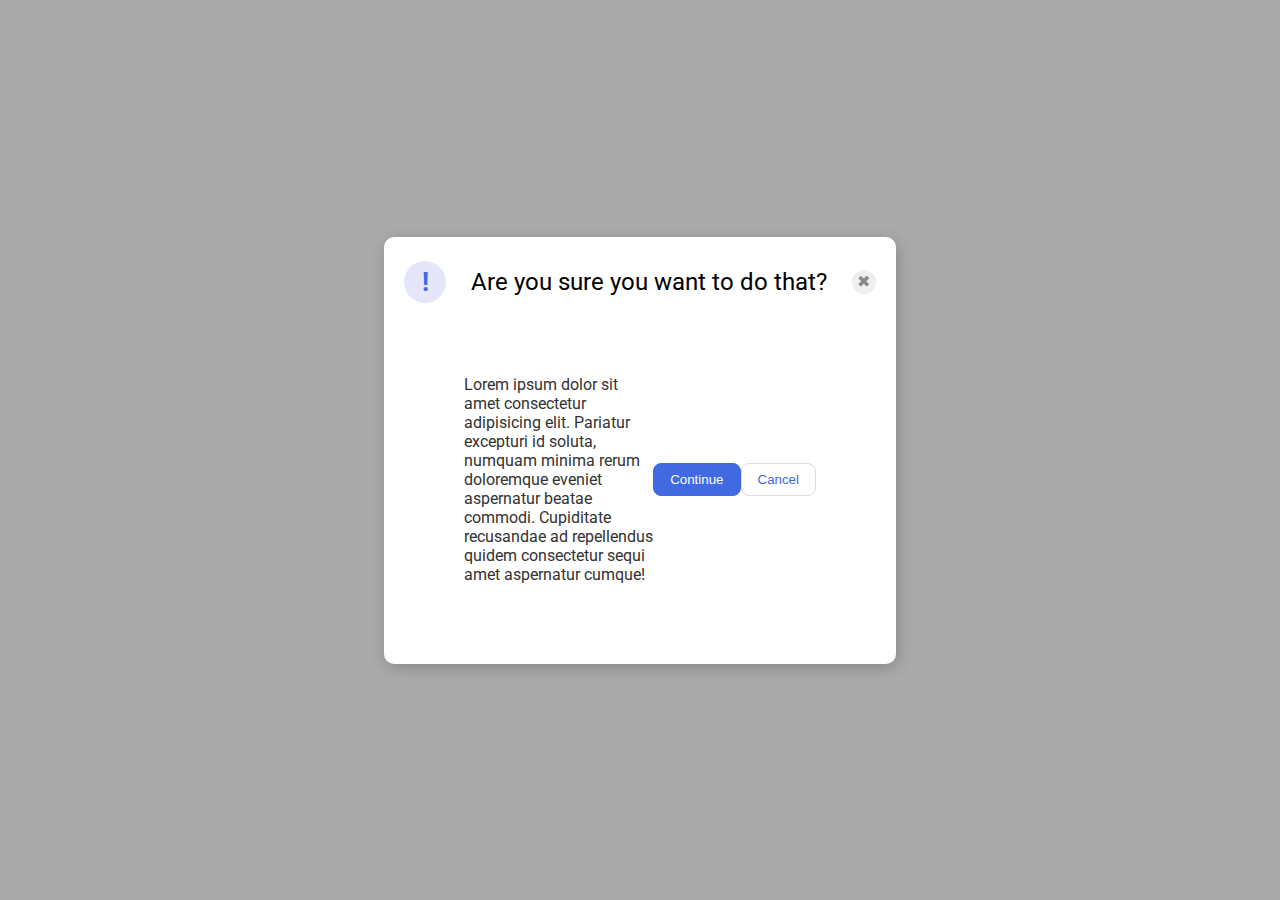
==== flex/05-flex-modal/index.html @ b39ee665 "flex05 terminar esta tarde" ====
<!DOCTYPE html>
<html lang="en">
  <head>
    <meta charset="UTF-8">
    <meta http-equiv="X-UA-Compatible" content="IE=edge">
    <meta name="viewport" content="width=device-width, initial-scale=1.0">
    <link rel="stylesheet" href="style.css">
    <title>Modal</title>
  </head>
  <body>
    <div class="modal">
      <div class="todo">
      <div class="icon">!</div>
      <div class="header">Are you sure you want to do that?</div>
      <div class="close-button">✖</div>
      </div>
      <div class="context">
      <div class="text">Lorem ipsum dolor sit amet consectetur adipisicing elit. Pariatur excepturi id soluta, numquam minima rerum doloremque eveniet aspernatur beatae commodi. Cupiditate recusandae ad repellendus quidem consectetur sequi amet aspernatur cumque!</div>
      <button class="continue">Continue</button>
      <button class="cancel">Cancel</button>
      </div>
    </div>
  </body>
</html>
---- flex/05-flex-modal/style.css ----
@import url('https://fonts.googleapis.com/css2?family=Roboto:wght@400;700&display=swap');

html, body {
  height: 100%;
}

body {
  font-family: Roboto, sans-serif;
  margin: 0;
  background: #aaa;
  color: #333;
  /* I'll give you this one for free lol */
  display: flex;
  align-items: center;
  justify-content: center;
}

.modal {
  background: white;
  width: 480px;
  border-radius: 10px;
  box-shadow: 2px 4px 16px rgba(0,0,0,.2);
  margin: 0;
  padding: 1rem;
  gap: 1rem;
}

.icon {
  color: royalblue;
  font-size: 26px;
  font-weight: 700;
  background: lavender;
  width: 42px;
  height: 42px;
  border-radius: 50%;
  display: flex;
  align-items: center;
  justify-content: center;
}

.close-button {
  background: #eee;
  border-radius: 50%;
  color: #888;
  font-weight: 400;
  font-size: 16px;
  height: 24px;
  width: 24px;
  display: flex;
  align-items: center;
  justify-content: center;

}

button {
  padding: 8px 16px;
  border-radius: 8px;
}

button.continue {
  background: royalblue;
  border: 1px solid royalblue;
  color: white;
  display: flex;


}

button.cancel {
  background: white;
  border: 1px solid #ddd;
  color: royalblue;

}
.todo{
  display: flex;
  justify-content: space-around;
  align-items: center;
  margin: 8px 0;
  padding: 0;
  gap: 1rem;
  color: black;
  font-size: 1.5rem;
  text-decoration: bold;
}
.context{
  display: flex;
  justify-content: space-around;
  flex-direction: row;
  padding: 4rem;
  align-items: center;
}
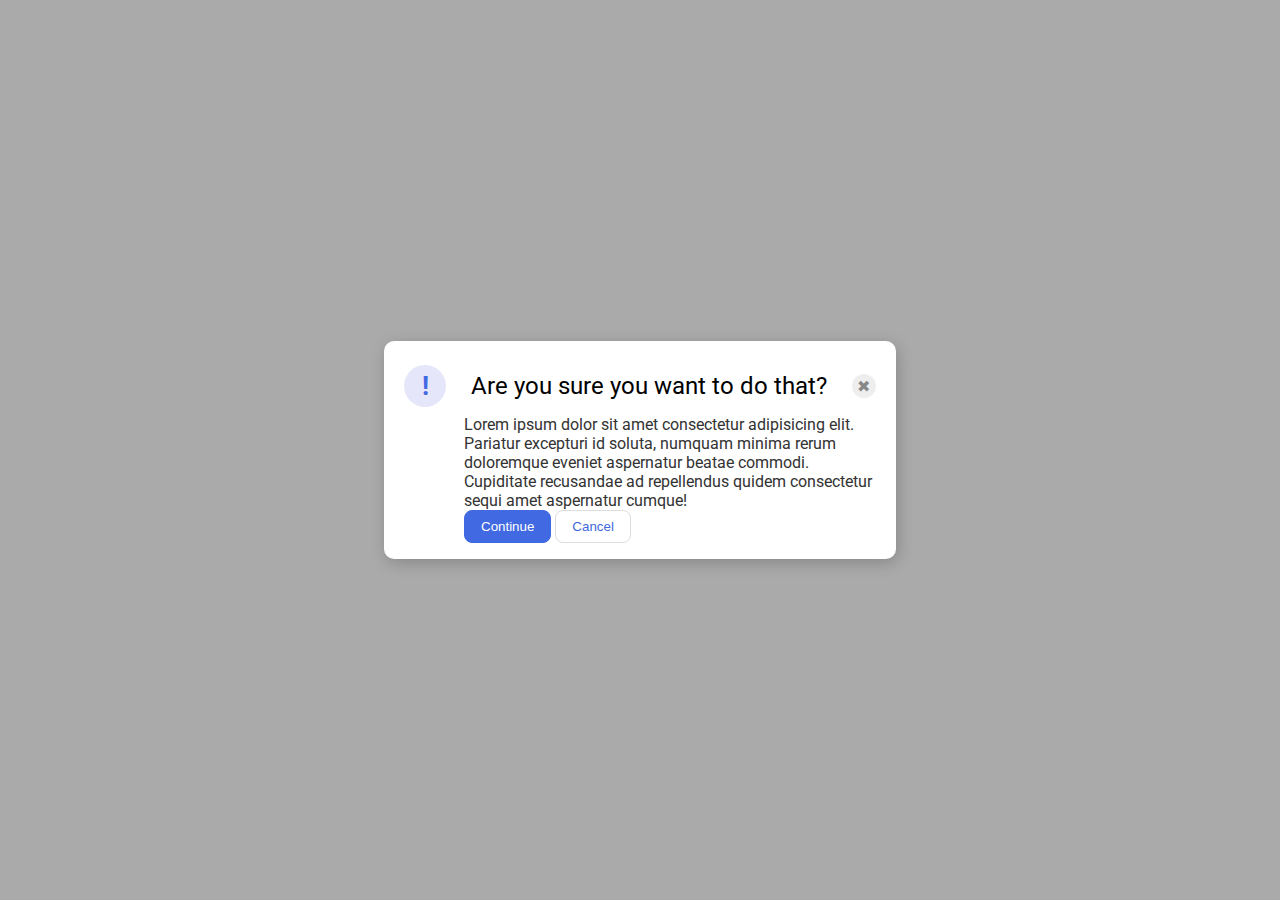
==== commit f76a3cf5: "flex05 acabado" ====
--- a/flex/05-flex-modal/index.html
+++ b/flex/05-flex-modal/index.html
@@ -14,10 +14,12 @@
       <div class="header">Are you sure you want to do that?</div>
       <div class="close-button">✖</div>
       </div>
+      
+      <div class="text">Lorem ipsum dolor sit amet consectetur adipisicing elit. Pariatur excepturi id soluta, numquam minima rerum doloremque eveniet aspernatur beatae commodi. Cupiditate recusandae ad repellendus quidem consectetur sequi amet aspernatur cumque!</div>
       <div class="context">
-      <div class="text">Lorem ipsum dolor sit amet consectetur adipisicing elit. Pariatur excepturi id soluta, numquam minima rerum doloremque eveniet aspernatur beatae commodi. Cupiditate recusandae ad repellendus quidem consectetur sequi amet aspernatur cumque!</div>
-      <button class="continue">Continue</button>
-      <button class="cancel">Cancel</button>
+        <button class="continue">Continue</button>
+        <button class="cancel">Cancel</button>
+      </div>
       </div>
     </div>
   </body>
--- a/flex/05-flex-modal/style.css
+++ b/flex/05-flex-modal/style.css
@@ -61,16 +61,12 @@
   background: royalblue;
   border: 1px solid royalblue;
   color: white;
-  display: flex;
-
-
 }
 
 button.cancel {
   background: white;
   border: 1px solid #ddd;
   color: royalblue;
-
 }
 .todo{
   display: flex;
@@ -81,12 +77,11 @@
   gap: 1rem;
   color: black;
   font-size: 1.5rem;
-  text-decoration: bold;
+}
+.text{
+  display: flex;
+  padding: 0 0 0 4rem;
 }
 .context{
-  display: flex;
-  justify-content: space-around;
-  flex-direction: row;
-  padding: 4rem;
-  align-items: center;
-}
+  padding: 0 0 0 4rem;
+}